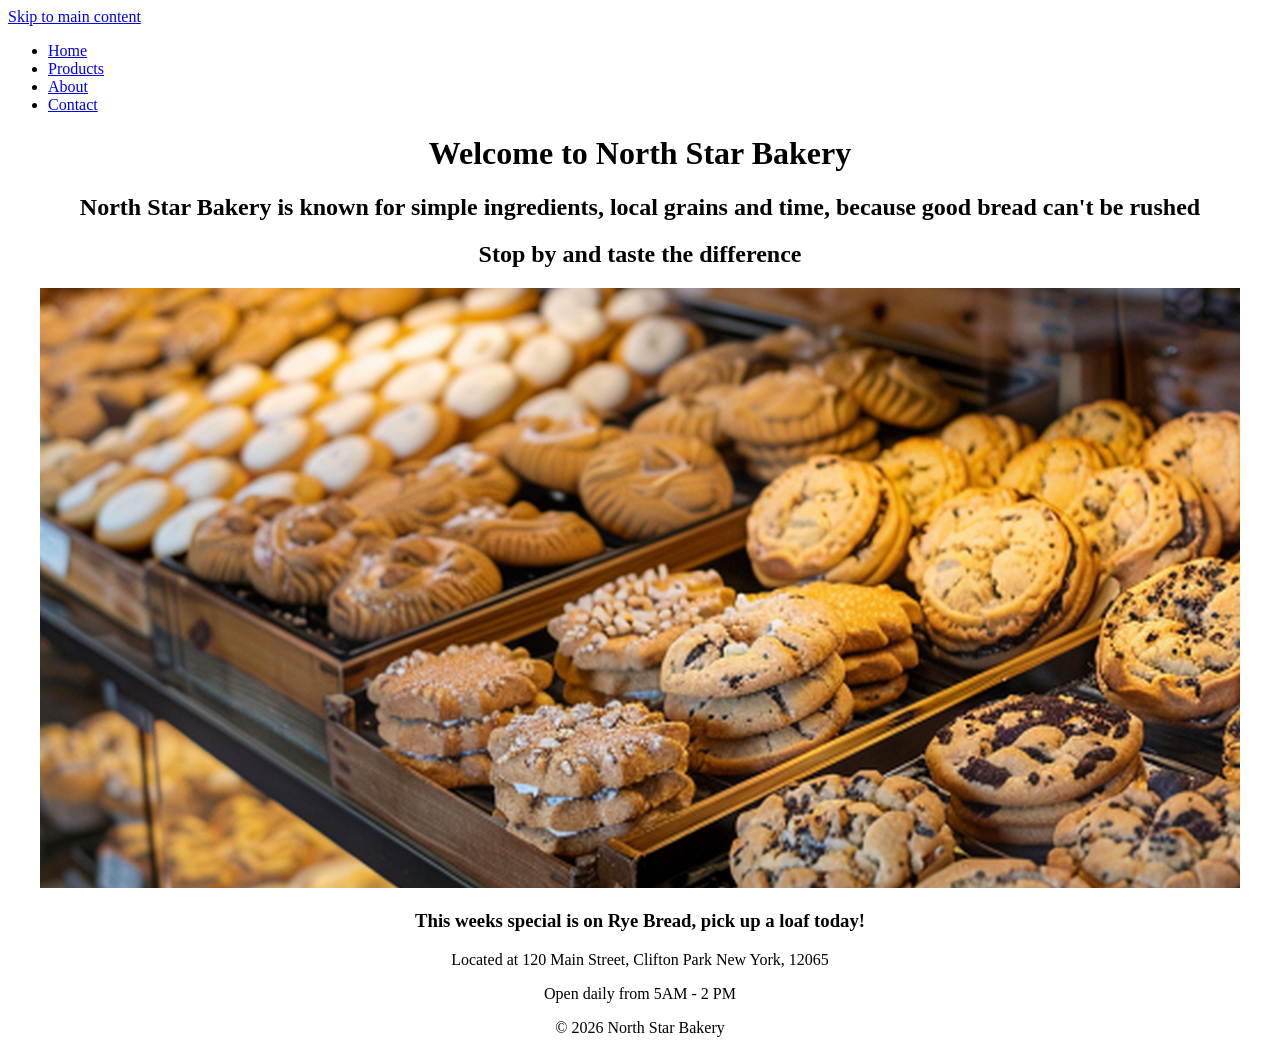
==== index.html @ e089ca4d "First commit following toouchstone" ====
<!doctype html>
    <html lang="en">
        <head> 
           
        </head>
    <body class="body">
        <a href="#main-content">Skip to main content</a>    
        <header>
            <nav aria-label="Primary">
                <ul>
                    <li><a href="index.html">Home</a></li>
                    <li><a href="products.html">Products</a></li>
                    <li><a href="about.html">About</a></li>
                    <li><a href="contact.html">Contact</a></li>
                </ul>
            </nav>
        </header>

        <main id="main-content" align="center">
            <h1 align="center">Welcome to North Star Bakery</h1>
           
            <h2>North Star Bakery is known for simple ingredients, local grains and time, because good bread can't be rushed  </h2>
            <h2>Stop by and taste the difference</h2>
                <picture>
                <source media="(min-width: 800px)" srcset="Images/bakery-feature-large_c.png">
                <img src="Images/bakery-feature-small_c.png" alt="Our showcase filled with our fresh treats">
                
           </picture>
           
            <h3>This weeks special is on Rye Bread, pick up a loaf today!</h3>
        </main>

         <footer>
            <p align="center">Located at 120 Main Street, Clifton Park New York, 12065</p>
            <p align="center">Open daily from 5AM - 2 PM</p>
            <p align="center">&copy; 2026 North Star Bakery</p>
         </footer>
    </body>
   
</html>
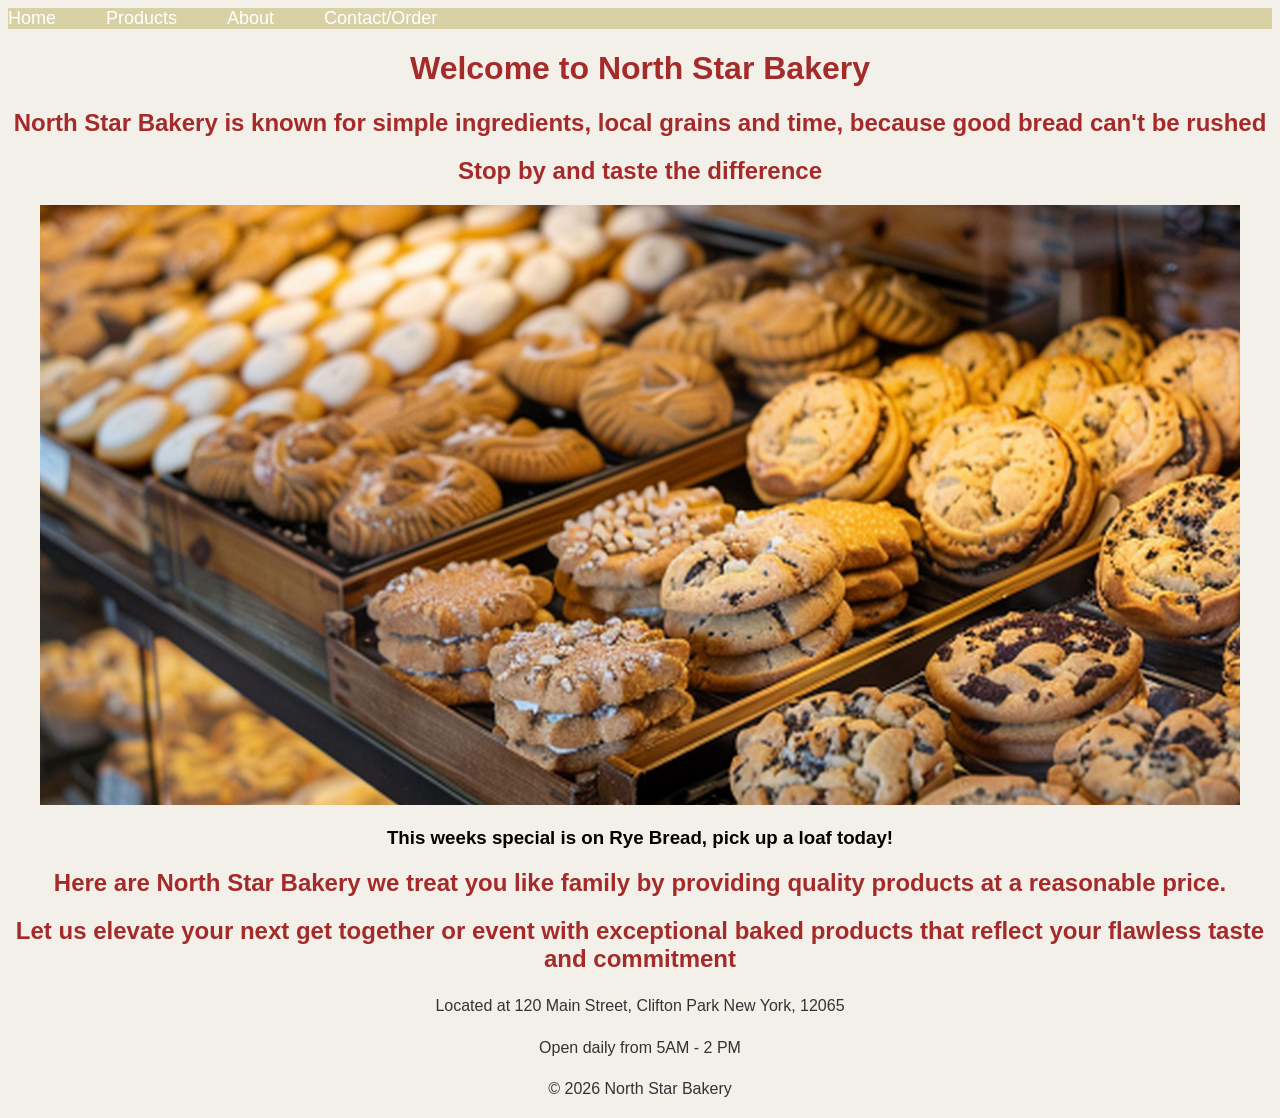
==== commit 89009033: "Upload recent changes" ====
--- a/index.html
+++ b/index.html
@@ -1,18 +1,17 @@
 <!doctype html>
     <html lang="en">
         <head> 
-           
+           <link rel="stylesheet" href="CSS/styles.css">
         </head>
     <body class="body">
-        <a href="#main-content">Skip to main content</a>    
+        <a href="#main-content" class="skip">Skip to main content</a>
         <header>
-            <nav aria-label="Primary">
-                <ul>
-                    <li><a href="index.html">Home</a></li>
-                    <li><a href="products.html">Products</a></li>
-                    <li><a href="about.html">About</a></li>
-                    <li><a href="contact.html">Contact</a></li>
-                </ul>
+            <nav aria-label="primary-naviagtion" class="main-nav">
+                <a href="index.html">Home</a>
+                <a href="products.html">Products</a>
+                <a href="about.html">About</a>
+                <a href="contact.html">Contact/Order</a>
+                
             </nav>
         </header>
 
@@ -21,13 +20,17 @@
            
             <h2>North Star Bakery is known for simple ingredients, local grains and time, because good bread can't be rushed  </h2>
             <h2>Stop by and taste the difference</h2>
-                <picture>
+              
+            <picture>
                 <source media="(min-width: 800px)" srcset="Images/bakery-feature-large_c.png">
                 <img src="Images/bakery-feature-small_c.png" alt="Our showcase filled with our fresh treats">
                 
            </picture>
            
             <h3>This weeks special is on Rye Bread, pick up a loaf today!</h3>
+<h2>Here are North Star Bakery we treat you like family by providing quality products at a reasonable price.</h2>
+<h2>Let us elevate your next get together or event with exceptional baked products that reflect your flawless taste and commitment </h2>
+
         </main>
 
          <footer>
--- a/CSS/styles.css
+++ b/CSS/styles.css
@@ -0,0 +1,130 @@
+body {
+  background-color: #f2f0e8; 
+}
+
+h1 {
+color: brown;
+font-family: Arial, sans-serif;
+text-align: center;
+}
+
+h2 {
+color: brown;
+font-family: Arial, sans-serif;
+text-align: center;
+}
+
+h3 {
+
+font-family: Arial, sans-serif;
+text-align: center;
+}
+p {
+color: #333333;
+line-height: 1.6;
+font-family: Arial, sans-serif;
+}
+
+.main-nav  {
+  display: flex;
+  list-style-type: none;
+  padding: 0;
+  margin: 0;
+  gap: 10px; 
+  text-decoration: none;
+  background-color: #d9d1a6;
+  font-family: Arial, sans-serif;
+
+}
+
+@media (min-width: 768px) {
+.main-nav {
+flex-direction: row;
+gap: 32px;
+}
+}
+
+@media (min-width: 1024px) {
+.main-nav {
+gap: 50px;
+}
+}
+
+nav a{
+    text-decoration: none;
+    font-size:large;
+    color: white;
+}
+
+
+nav :hover {
+background-color: #B48D66C5;
+}
+
+
+.product-container {
+display: flex;
+flex-wrap: wrap;
+justify-content: center;
+}
+
+.product {
+width: 200px;
+}
+
+article {
+  
+  justify-content: space-evenly; 
+  align-items: center;  
+  flex-wrap: wrap;    
+  gap: 20px;
+  
+  padding: 20px;
+
+}
+
+.content-center{
+  text-align:center;
+  flex-wrap: wrap;
+  justify-content: space-evenly;
+}
+.skip{
+   position: absolute;
+  top: -1000px;
+  left: -1000px;
+
+}
+
+
+ .container-div {
+    display: flex;
+    flex-direction: column;
+    gap: 1.25rem;
+    max-width: 800px;
+  margin: 2rem auto;
+  padding: 2rem;
+  background-color: #ffffff;
+  border: 1px solid #e2e8f0;
+  border-radius: 12px;
+  }
+
+  .container-div label {
+    
+    display: inline-flex;
+    align-items: center;
+    gap: 10px; 
+    
+}
+   .container-div input {
+    
+    width:250px;
+    
+}
+
+.form-label{
+  width:120px;
+}
+
+button{
+  width:150px;
+}
